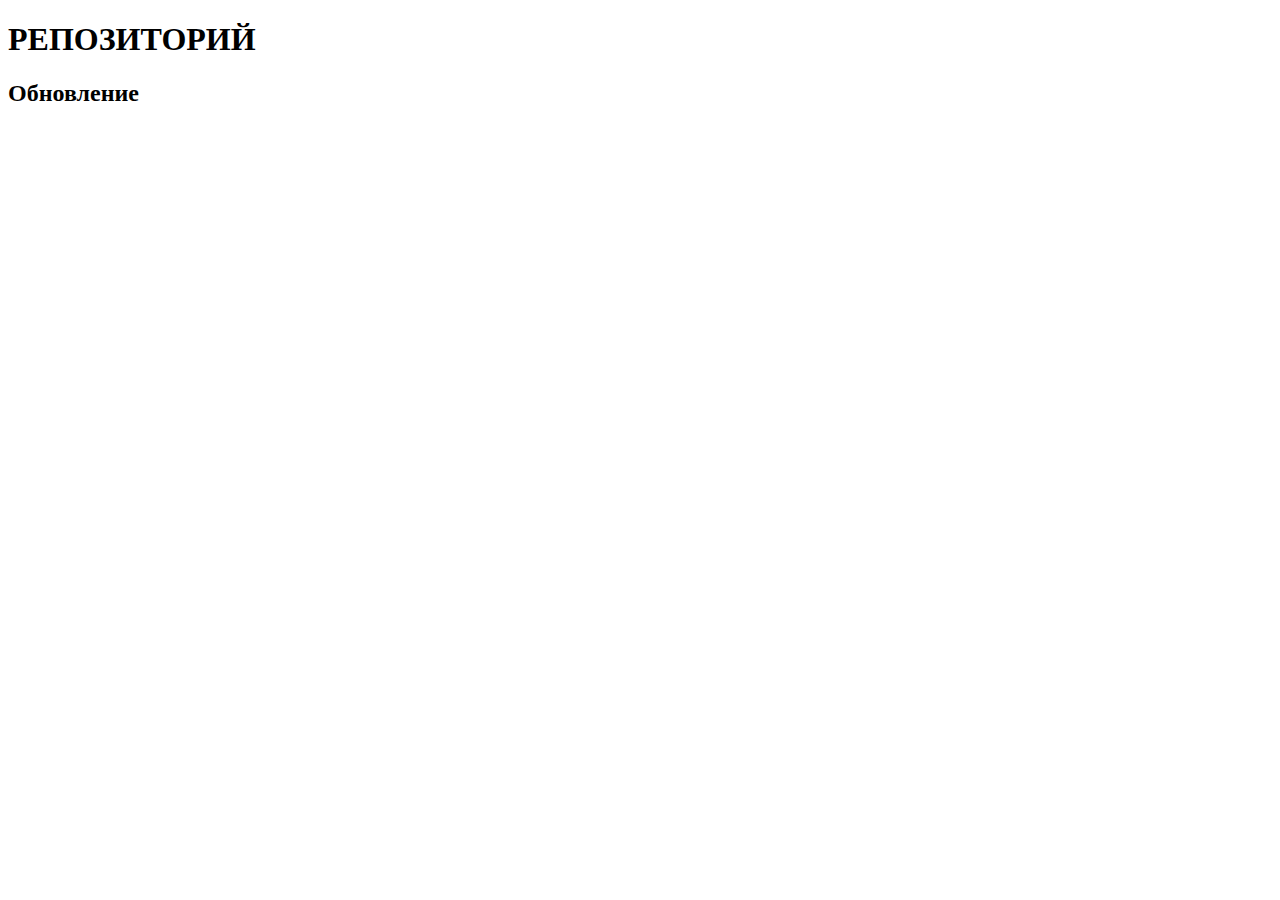
==== Code1/index.html @ eda9bc8c "repozit3" ====
<!DOCTYPE html>
<html lang="en">
  <head>
    <meta charset="UTF-8" />
    <meta http-equiv="X-UA-Compatible" content="IE=edge" />
    <meta name="viewport" content="width=device-width, initial-scale=1.0" />
    <title>Работа с GIT</title>
  </head> 
 
  <body>
    <h1>
      РЕПОЗИТОРИЙ
    </h1>
    <h2>
      Обновление
    </h2>
  </body>
</html>
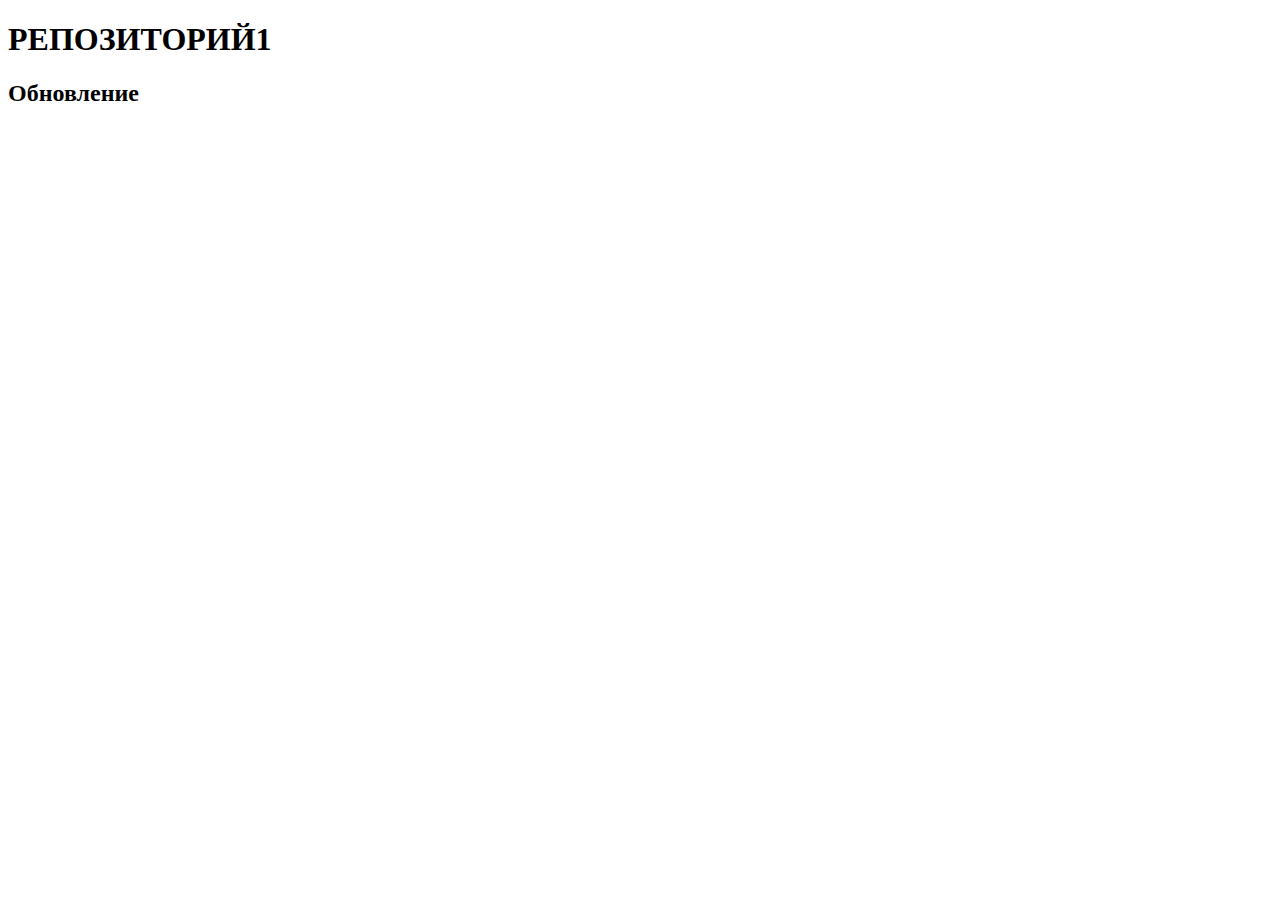
==== commit b0c199ac: "Code1_1" ====
--- a/Code1/index.html
+++ b/Code1/index.html
@@ -9,7 +9,7 @@
  
   <body>
     <h1>
-      РЕПОЗИТОРИЙ
+      РЕПОЗИТОРИЙ1
     </h1>
     <h2>
       Обновление
